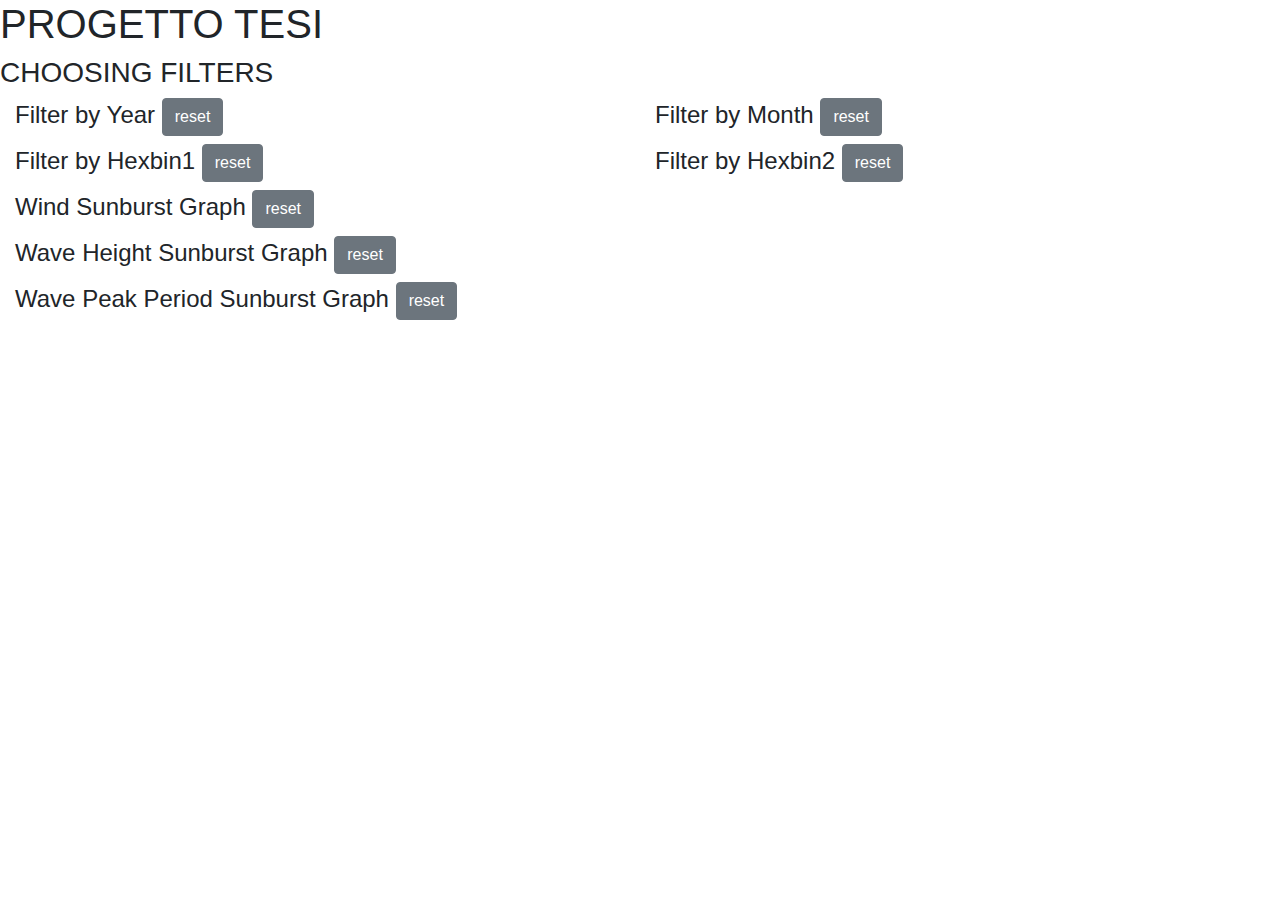
==== data.html @ de6f23cc "added map, data, and leaflet" ====
<!DOCTYPE html>

<html lang="en">

<head>

    <meta charset="utf-8">
    <meta name="viewport" content="width=device-width, initial-scale=1.0">
    <title>TESI RAFFAELLO</title>

    <link rel="stylesheet" href="bootstrap.min.css">
    <link rel="stylesheet" href="dc.css">
    <link rel="stylesheet" href="source-code.css">

</head>

<body>

    <h1>PROGETTO TESI</h1>

    <h3>CHOOSING FILTERS</h3>
    <h4 id="coordinates"></h4>

    <div class="container-fluid">

        <div class="row">

            <div class="col">

                <div class="chart year-chart clearfix">
                    <h4 class="chart-title clearfix">
                        Filter by Year
                        <button type="button" class="btn btn-secondary" onclick="resetFilter('year')">reset</button>
                    </h4>
                    <div id="year-chart"></div>
                </div>

            </div>

            <div class="col">

                <div class="chart month-chart clearfix">
                    <h4 class="chart-title clearfix">
                        Filter by Month
                        <button type="button" class="btn btn-secondary" onclick="resetFilter('month')">reset</button>
                    </h4>
                    <div id="month-chart"></div>
                </div>

            </div>

        </div>

        <!--***************************************************************************************-->
        <div class="row">
            <div class="col">
                <div class="chart hexabin-number-one clearfix">
                    <h4 class="chart-title clearfix">
                        Filter by Hexbin1
                        <button type="button" class="btn btn-secondary" onclick="resetFilter('the-Edwin-button')">reset</button>
                    </h4>
                    <div id="hexabin-number-one"></div>
                </div>
            </div>

            <div class="col">
                <div class="chart hexabin-number-two clearfix">
                    <h4 class="chart-title clearfix">
                        Filter by Hexbin2
                        <button type="button" class="btn btn-secondary" onclick="resetFilter('the-Hibbert-button')">reset</button>
                    </h4>
                    <div id="hexabin-number-two"></div>
                </div>
            </div>

        </div>

        <div class="row">

            <div class="col">
                <h4 class="chart-title clearfix">
                    Wind Sunburst Graph
                    <button type="button" class="btn btn-secondary" onclick="resetFilter('sunburst1')">reset</button>
                </h4>
                <div id="wind-sunburst-chart"></div>
            </div>

        </div>

        <div class="row">


            <div class="col">
                <h4 class="chart-title clearfix">
                    Wave Height Sunburst Graph
                    <button type="button" class="btn btn-secondary" onclick="resetFilter('sunburst2')">reset</button>
                </h4>
                <div id="waveheight-sunburst-chart"></div>
            </div>

        </div>

        <div class="row">


            <div class="col">
                <h4 class="chart-title clearfix">
                    Wave Peak Period Sunburst Graph
                    <button type="button" class="btn btn-secondary" onclick="resetFilter('sunburst3')">reset</button>
                </h4>
                <div id="wavepeakperiod-sunburst-chart"></div>
            </div>
        </div>

    </div>

    <!--****************************************************************************************-->

    <!--
    
    <h2><center><strong>DATA ANALYSIS</strong></center></h2>
    
    <br/>
    <br/>
    <br/>
    <br/>
    <br/>
    -->
    <!--**********************************************************************************-->



    <!--

    <div class="chart wind-direction-chart clearfix">
        <h4 class="chart-title clearfix">
            Filter by Wind Direction
            <button type="button" class="btn btn-secondary" onclick="resetFilter('wind')">reset</button>
        </h4>
        <div id="wind-direction-chart"></div>
        <div id="wind-direction-chart-legend"></div>
    </div>

    <div class="chart wave-direction-chart clearfix">
        <h4 class="chart-title clearfix">
            Filter by Wave Direction
            <button type="button" class="btn btn-secondary" onclick="resetFilter('wave')">reset</button>
        </h4>
        <div id="wave-direction-chart"></div>
        <div id="wave-direction-chart-legend"></div>
    </div>

    <div class="row">
        <div class="col"></div>
        <div class="col">
            <h4>Mean Period T<sub>m</sub> [s]</h4>
            <div id="mean-period-chart"></div>
        </div>
        
        <div class="col"></div>
    
    
    <div class="col">
            <h4>Peak wave period overall T<sub>p</sub> [s]</h4>
            <div id="peak-period-chart"></div>
        </div>
        <div class="col"></div>
    </div>

    -->

    <!--*********************************************************************************-->
    <!--  <br/>
    <br/>    -->
    <!--**********************************************************************************-->
    <!--
    <div class="row">
        <div class="col"></div>
        <div class="col">
            <h4>Mean wave length (L<sub>m</sub> , Avg) [m] </h4>
            <div id="wave-lenght-chart"></div>
        </div>
        
        <div class="col"></div>
    
        <div class="col">
            <h4>Max Wave Length overall (L<sub>p</sub>) [m]</h4>
            <div id="wave-peak-chart"></div>
        </div>
        <div class="col"></div>
    </div>
    -->

    <!--*************************************************************************************-->
    <!-- <br/>
    <br/>    -->
    <!--*************************************************************************************-->

    <!-- Displaying the wind velocity charts -->

    <!-- <div class="row">
        <div class="col"></div>
        <div class="col">
            <h4>West-East wind velocity at 10m    [m/s]</h4>
            <div id="wind-strength-uw-chart"></div>
        </div>
    
      <div class="col"></div>
        
        <div class="col">
            <h4>South-North wind velocity at 10m    [m/s]</h4>
            <div id="wind-strength-vw-chart"></div>
        </div>
        <div class="col"></div>
    </div> -->

    <!--*************************************************************************************-->
    <!--  <br/>
    <br/>    -->
    <!--*************************************************************************************-->

    <!--
    <div class="row">
        
        <div class="col"></div>
        <div class="col">
            <h4>Significant wave height (H<sub>s</sub> , Avg) [m]</h4>
            <div id="wave-height-chart"></div>
        </div>
        
        <div class="col"></div>

    <div class="col">
            <h4>Wave mean direction (Dirm) [degN]</h4>
            <div id="wave-chart"></div>
        </div>
        <div class="col"></div>
    </div>
    
    -->

    <!--***************************************************************************************-->
    <script src="jquery-3.3.1.min.js"></script>
    <script src="bootstrap.min.js"></script>
    <script src="d3.js"></script>
    <script src="crossfilter.js"></script>
    <script src="dc.js"></script>
    <script src="source-code.js"></script>

</body>

</html>
---- dc.css ----
.dc-chart path.dc-symbol, .dc-legend g.dc-legend-item.fadeout {
  fill-opacity: 0.5;
  stroke-opacity: 0.5; }

div.dc-chart {
  float: left; }

.dc-chart rect.bar {
  stroke: none;
  cursor: pointer; }
  .dc-chart rect.bar:hover {
    fill-opacity: .5; }

.dc-chart rect.deselected {
  stroke: none;
  fill: #ccc; }

.dc-chart .pie-slice {
  fill: #fff;
  font-size: 12px;
  cursor: pointer; }
  .dc-chart .pie-slice.external {
    fill: #000; }
  .dc-chart .pie-slice :hover, .dc-chart .pie-slice.highlight {
    fill-opacity: .8; }

.dc-chart .pie-path {
  fill: none;
  stroke-width: 2px;
  stroke: #000;
  opacity: 0.4; }

.dc-chart .selected path, .dc-chart .selected circle {
  stroke-width: 3;
  stroke: #ccc;
  fill-opacity: 1; }

.dc-chart .deselected path, .dc-chart .deselected circle {
  stroke: none;
  fill-opacity: .5;
  fill: #ccc; }

.dc-chart .axis path, .dc-chart .axis line {
  fill: none;
  stroke: #000;
  shape-rendering: crispEdges; }

.dc-chart .axis text {
  font: 10px sans-serif; }

.dc-chart .grid-line, .dc-chart .axis .grid-line, .dc-chart .grid-line line, .dc-chart .axis .grid-line line {
  fill: none;
  stroke: #ccc;
  opacity: .5;
  shape-rendering: crispEdges; }

.dc-chart .brush rect.selection {
  fill: #4682b4;
  fill-opacity: .125; }

.dc-chart .brush .custom-brush-handle {
  fill: #eee;
  stroke: #666;
  cursor: ew-resize; }

.dc-chart path.line {
  fill: none;
  stroke-width: 1.5px; }

.dc-chart path.area {
  fill-opacity: .3;
  stroke: none; }

.dc-chart path.highlight {
  stroke-width: 3;
  fill-opacity: 1;
  stroke-opacity: 1; }

.dc-chart g.state {
  cursor: pointer; }
  .dc-chart g.state :hover {
    fill-opacity: .8; }
  .dc-chart g.state path {
    stroke: #fff; }

.dc-chart g.deselected path {
  fill: #808080; }

.dc-chart g.deselected text {
  display: none; }

.dc-chart g.row rect {
  fill-opacity: 0.8;
  cursor: pointer; }
  .dc-chart g.row rect:hover {
    fill-opacity: 0.6; }

.dc-chart g.row text {
  fill: #fff;
  font-size: 12px;
  cursor: pointer; }

.dc-chart g.dc-tooltip path {
  fill: none;
  stroke: #808080;
  stroke-opacity: .8; }

.dc-chart g.county path {
  stroke: #fff;
  fill: none; }

.dc-chart g.debug rect {
  fill: #00f;
  fill-opacity: .2; }

.dc-chart g.axis text {
  -webkit-touch-callout: none;
  -webkit-user-select: none;
  -khtml-user-select: none;
  -moz-user-select: none;
  -ms-user-select: none;
  user-select: none;
  pointer-events: none; }

.dc-chart .node {
  font-size: 0.7em;
  cursor: pointer; }
  .dc-chart .node :hover {
    fill-opacity: .8; }

.dc-chart .bubble {
  stroke: none;
  fill-opacity: 0.6; }

.dc-chart .highlight {
  fill-opacity: 1;
  stroke-opacity: 1; }

.dc-chart .fadeout {
  fill-opacity: 0.2;
  stroke-opacity: 0.2; }

.dc-chart .box text {
  font: 10px sans-serif;
  -webkit-touch-callout: none;
  -webkit-user-select: none;
  -khtml-user-select: none;
  -moz-user-select: none;
  -ms-user-select: none;
  user-select: none;
  pointer-events: none; }

.dc-chart .box line, .dc-chart .box circle {
  fill: #fff; }

.dc-chart .box rect, .dc-chart .box line, .dc-chart .box circle {
  stroke: #000;
  stroke-width: 1.5px; }

.dc-chart .box .center {
  stroke-dasharray: 3, 3; }

.dc-chart .box .outlier {
  fill: none;
  stroke: #ccc; }

.dc-chart .box.deselected {
  opacity: 0.5; }
  .dc-chart .box.deselected .box {
    fill: #ccc; }

.dc-chart .symbol {
  stroke: none; }

.dc-chart .heatmap .box-group.deselected rect {
  stroke: none;
  fill-opacity: 0.5;
  fill: #ccc; }

.dc-chart .heatmap g.axis text {
  pointer-events: all;
  cursor: pointer; }

.dc-chart .empty-chart .pie-slice {
  cursor: default; }
  .dc-chart .empty-chart .pie-slice path {
    fill: #fee;
    cursor: default; }

.dc-chart circle.dot {
  stroke: none; }

.dc-data-count {
  float: right;
  margin-top: 15px;
  margin-right: 15px; }
  .dc-data-count .filter-count, .dc-data-count .total-count {
    color: #3182bd;
    font-weight: bold; }

.dc-legend {
  font-size: 11px; }
  .dc-legend .dc-legend-item {
    cursor: pointer; }

.dc-hard .number-display {
  float: none; }

div.dc-html-legend {
  overflow-y: auto;
  overflow-x: hidden;
  height: inherit;
  float: right;
  padding-right: 2px; }
  div.dc-html-legend .dc-legend-item-horizontal {
    display: inline-block;
    margin-left: 5px;
    margin-right: 5px;
    cursor: pointer; }
    div.dc-html-legend .dc-legend-item-horizontal.selected {
      background-color: #3182bd;
      color: white; }
  div.dc-html-legend .dc-legend-item-vertical {
    display: block;
    margin-top: 5px;
    padding-top: 1px;
    padding-bottom: 1px;
    cursor: pointer; }
    div.dc-html-legend .dc-legend-item-vertical.selected {
      background-color: #3182bd;
      color: white; }
  div.dc-html-legend .dc-legend-item-color {
    display: table-cell;
    width: 12px;
    height: 12px; }
  div.dc-html-legend .dc-legend-item-label {
    line-height: 12px;
    display: table-cell;
    vertical-align: middle;
    padding-left: 3px;
    padding-right: 3px;
    font-size: 0.75em; }

.dc-html-legend-container {
  height: inherit; }
---- source-code.css ----
#wind-direction-chart-legend .dc-html-legend {
    overflow: hidden;
}

#wind-direction-chart-legend .dc-html-legend .dc-legend-item-vertical {
    padding-top: 4px;
    padding-bottom: 4px;
}

#wind-direction-chart-legend .dc-html-legend .dc-legend-item-label {
    font-size: 1em;
}

#mapid { height: 800px; }
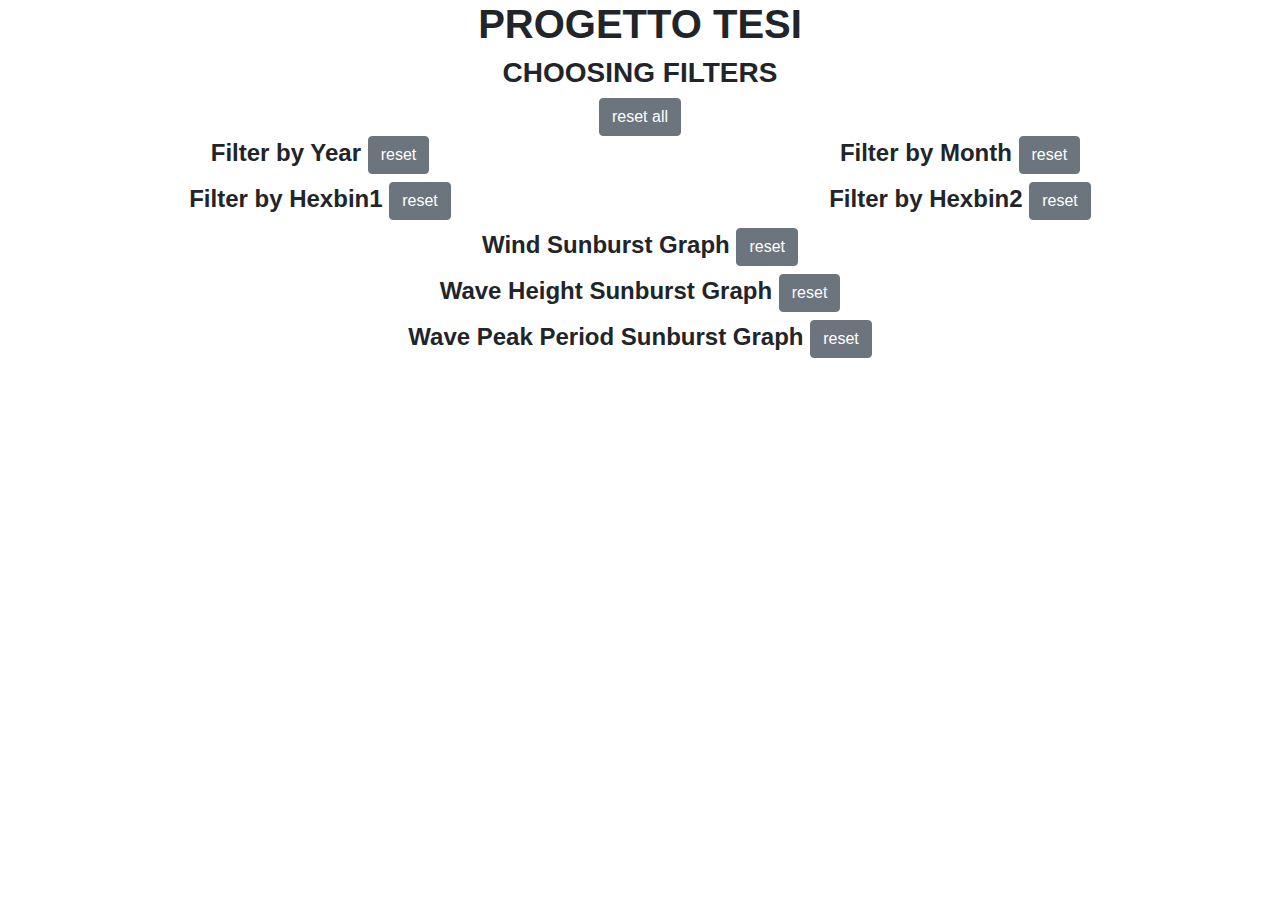
==== commit 1261d1b4: "style fixes and reset all" ====
--- a/data.html
+++ b/data.html
@@ -20,6 +20,10 @@
 
     <h3>CHOOSING FILTERS</h3>
     <h4 id="coordinates"></h4>
+
+    <div>
+        <button type="button" class="btn btn-secondary reset-all" onclick="resetFilter('ALL')">reset all</button>
+    </div>
 
     <div class="container-fluid">
 
--- a/source-code.css
+++ b/source-code.css
@@ -11,4 +11,23 @@
     font-size: 1em;
 }
 
-#mapid { height: 800px; }+#mapid { height: 800px; }
+
+h1, h2, h3, h4 {
+    text-align: center;
+    font-weight: bold;
+}
+
+div.dc-chart {
+    float: none;
+}
+
+div.dc-chart svg {
+    margin: 0 auto;
+    display: block;
+}
+
+.reset-all {
+    display: block;
+    margin: 0 auto;
+}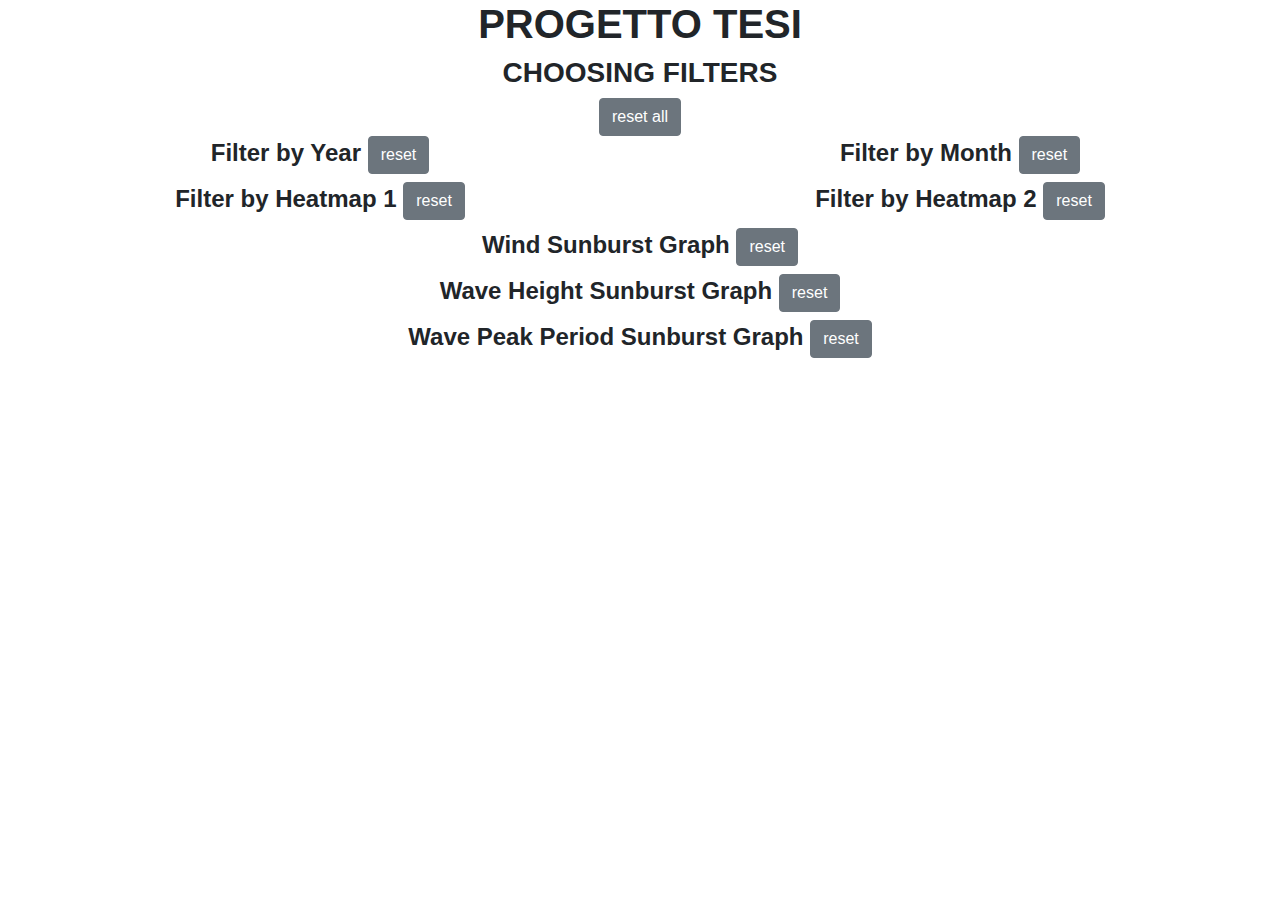
==== commit 6fda4de2: "commento" ====
--- a/data.html
+++ b/data.html
@@ -58,22 +58,22 @@
         <!--***************************************************************************************-->
         <div class="row">
             <div class="col">
-                <div class="chart hexabin-number-one clearfix">
-                    <h4 class="chart-title clearfix">
-                        Filter by Hexbin1
-                        <button type="button" class="btn btn-secondary" onclick="resetFilter('the-Edwin-button')">reset</button>
-                    </h4>
-                    <div id="hexabin-number-one"></div>
-                </div>
-            </div>
-
-            <div class="col">
-                <div class="chart hexabin-number-two clearfix">
-                    <h4 class="chart-title clearfix">
-                        Filter by Hexbin2
-                        <button type="button" class="btn btn-secondary" onclick="resetFilter('the-Hibbert-button')">reset</button>
-                    </h4>
-                    <div id="hexabin-number-two"></div>
+                <div class="chart heatmap-number-one clearfix">
+                    <h4 class="chart-title clearfix">
+                        Filter by Heatmap 1
+                        <button type="button" class="btn btn-secondary" onclick="resetFilter('heatmap1')">reset</button>
+                    </h4>
+                    <div id="heatmap-number-one"></div>
+                </div>
+            </div>
+
+            <div class="col">
+                <div class="chart heatmap-number-two clearfix">
+                    <h4 class="chart-title clearfix">
+                        Filter by Heatmap 2
+                        <button type="button" class="btn btn-secondary" onclick="resetFilter('heatmap2')">reset</button>
+                    </h4>
+                    <div id="heatmap-number-two"></div>
                 </div>
             </div>
 
